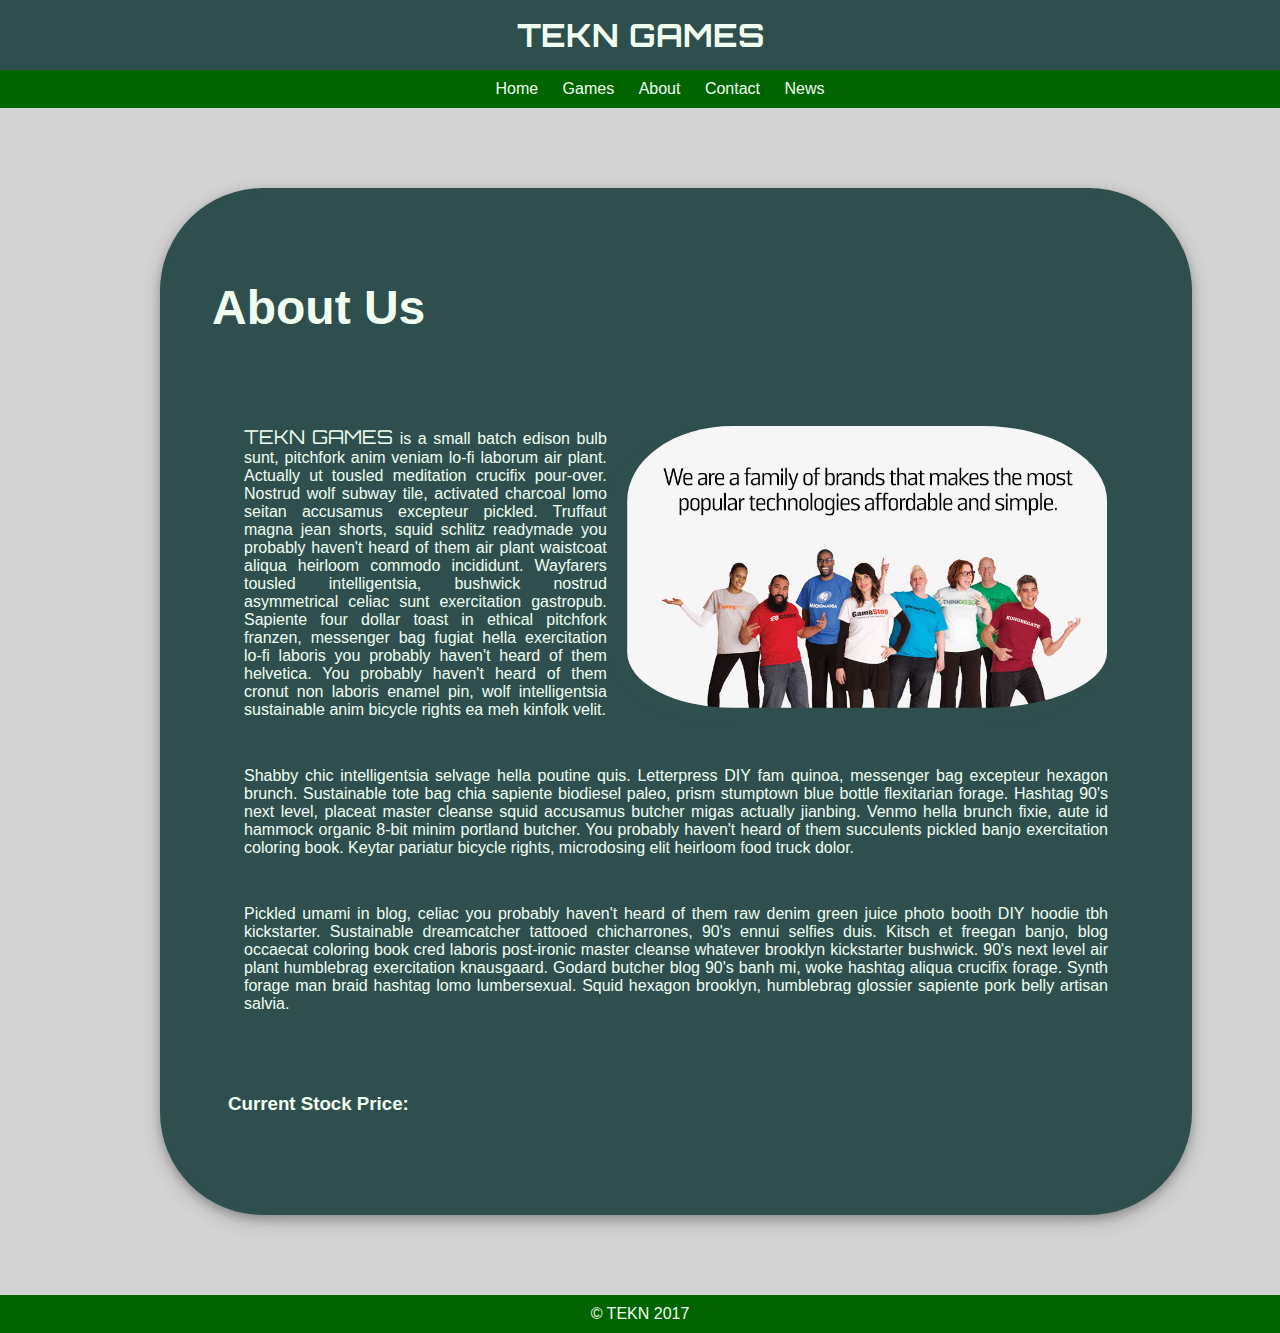
==== about.html @ 8fdebebb "Merge pull request #21 from nss-day-cohort-19/tp-about" ====
<!DOCTYPE html>
<html>
<head>
    <title>TEKN GAMES</title>
    <meta charset="utf-8">
    <link href="https://fonts.googleapis.com/css?family=Orbitron" rel="stylesheet">
    <link rel="stylesheet" type="text/css" href="css/main.css">
</head>

<body>
    <header>
        <h1>TEKN GAMES</h1>
    </header>
    <nav>
        <ul>
            <li><a href="index.html">Home</a></li>
            <li><a href="games.html">Games</a></li>
            <li><a href="about.html">About</a></li>
            <li><a href="contact.html">Contact</a></li>
            <li><a href="news.html">News</a></li>
        </ul>
    </nav>
    <!-- <div id="main">
        fkajfl;jlkfjal;kj
        fdkal;dfsj
        fdjak
    </div> -->
    <div id="about">
        <h2>About Us</h2><br>
        <p><img id="about-us-img"src="img/mhead_homepage2.jpg" alt="picture of us"><span id="tekn-name-logo">TEKN GAMES</span> is a small batch edison bulb sunt, pitchfork anim veniam lo-fi laborum air plant. Actually ut tousled meditation crucifix pour-over. Nostrud wolf subway tile, activated charcoal lomo seitan accusamus excepteur pickled. Truffaut magna jean shorts, squid schlitz readymade you probably haven't heard of them air plant waistcoat aliqua heirloom commodo incididunt. Wayfarers tousled intelligentsia, bushwick nostrud asymmetrical celiac sunt exercitation gastropub. Sapiente four dollar toast in ethical pitchfork franzen, messenger bag fugiat hella exercitation lo-fi laboris you probably haven't heard of them helvetica. You probably haven't heard of them cronut non laboris enamel pin, wolf intelligentsia sustainable anim bicycle rights ea meh kinfolk velit.</p>

        <p>Shabby chic intelligentsia selvage hella poutine quis. Letterpress DIY fam quinoa, messenger bag excepteur hexagon brunch. Sustainable tote bag chia sapiente biodiesel paleo, prism stumptown blue bottle flexitarian forage. Hashtag 90's next level, placeat master cleanse squid accusamus butcher migas actually jianbing. Venmo hella brunch fixie, aute id hammock organic 8-bit minim portland butcher. You probably haven't heard of them succulents pickled banjo exercitation coloring book. Keytar pariatur bicycle rights, microdosing elit heirloom food truck dolor.</p>

        <p>Pickled umami in blog, celiac you probably haven't heard of them raw denim green juice photo booth DIY hoodie tbh kickstarter. Sustainable dreamcatcher tattooed chicharrones, 90's ennui selfies duis. Kitsch et freegan banjo, blog occaecat coloring book cred laboris post-ironic master cleanse whatever brooklyn kickstarter bushwick. 90's next level air plant humblebrag exercitation knausgaard. Godard butcher blog 90's banh mi, woke hashtag aliqua crucifix forage. Synth forage man braid hashtag lomo lumbersexual. Squid hexagon brooklyn, humblebrag glossier sapiente pork belly artisan salvia.</p>
            <div id="stock-price">
                <h3 id="stock-price-header"> Current Stock Price:</h3>
                <!-- TradingView Widget BEGIN -->
                <script type="text/javascript" src="https://d33t3vvu2t2yu5.cloudfront.net/tv.js"></script>
                <script type="text/javascript">
                new TradingView.widget({
                  "width": 500,
                  "height": 300,
                  "symbol": "NYSE:GME",
                  "interval": "D",
                  "timezone": "America/Chicago",
                  "theme": "Black",
                  "style": "5",
                  "locale": "en",
                  "toolbar_bg": "#f1f3f6",
                  "enable_publishing": false,
                  "hide_top_toolbar": true,
                  "hideideas": true
                });
                </script>
                <!-- TradingView Widget END -->

            </div>

    </div>


    <footer>
        &copy; TEKN 2017
    </footer>
<script type="text/javascript" src="javascripts/main.js"></script>
</body>
</html>
---- css/main.css ----
/* General */
body {
	margin: 0;
	font-family: helvetica;
	background-color: lightgrey;
}

/* Header */
header {
	background-color: darkslategrey;
	margin: 0;
	padding: 15px 0;
}

h1 {
	margin: 0;
	text-align: center;
	color: honeydew;
	font-family: 'Orbitron', sans-serif;
}

/* Nav */
nav {
	background-color: darkgreen;
	margin-bottom: 15px;
	padding: 10px 0;
}
nav li {
	display: inline-block;
	text-decoration: none;
	padding: 0 10px;
	color: honeydew;
}
li a {
	color: honeydew;
	text-decoration: none;
}
li a:hover {
	color: powderblue;
}
ul {
	margin: 0;
	text-align: center;
}


/* Footer */
footer {
	background-color: darkgreen;
	text-align: center;
	color: honeydew;
	padding: 10px;
	clear: both;
}



/* Product Page */

div#games {
	text-align: center;
}

.card {
	background-color: white;
	display: inline-block;
	width: 30%;
	margin: 10px;
	text-align:	center;
	box-shadow: 0 4px 8px 0 rgba(0, 0, 0, 0.2), 0 6px 20px 0 rgba(0, 0, 0, 0.19);
}

.card img {
	width: 100%;
}

.card h2 {
	text-transform: uppercase;
}

/* News Page */

article {
	width: 65%;
	margin: auto;
	padding-top: 10px;
	background-color: darkslategrey;
	border-radius: 5%;
	border: 1px solid black;
	margin-bottom: 10px;
}


h2.orbitron {
	font-family: 'Orbitron', sans-serif;
	font-weight: bolder;
}

/*backgrounds*/
article#one {
	background-image: url("../img/tahiti.JPG");
}

section {
	background-color: rgba(225, 225, 225, 0.9);
}

section p {
	opacity: 1;
	padding: 10px;
}

article.two {
	background-image: url("../img/Gaming-Deals.JPG"), linear-gradient(rgba(256, 256, 256, 0.5), rgba(256, 256, 256, 0.5));
}

article.three {
	background-image: url("../img/marioparty.JPG");
}
article.four {
	background-image: url("../img/TV.jpeg");
}

article.last {
	background-image: url("../img/racing.jpg");
	margin-bottom: 20px;
}

p.footer {
	text-align: center;
	padding: 20px;
}

.back {
	text-align: center;
	text-decoration: none;
}


/* About Page*/
#tekn-name-logo {
	font-family: 'Orbitron', sans-serif;
	font-size: 1.2em;
}
#about-us-img {
	border: solid .1em darkslategrey;
	border-radius: 25%;
	float:right;
	padding: 0 0 2em 2em;
	zoom: 60%;
}
#about {
	background-color: darkslategrey;
	color: honeydew;
	width: 80%;
	border: solid .25em darkslategrey;
	border-radius: 10%;
	display: block;
	margin: 5em 10em 5em 10em;
	padding-bottom: 2em;
	box-shadow: 0 4px 8px 0 rgba(0, 0, 0, 0.2), 0 6px 20px 0 rgba(0, 0, 0, 0.19);
}
#about h2 {
	padding: 1em 0 0 1em;
	font-size: 3em;
/*font-style: italic;*/
}
#about p {
	text-align: justify;
	padding: 1em 5em 1em 5em;
}
#stock-price {
	margin: 4em;
	display:block;
}
#stock-price-header {
	/*text-align: center;*/
  
/* Contact Page */

#name,
#email,
#message,
#submit_button {
	margin: 5px auto;
	font-size: 14pt;
}

#wrappercontact {
	margin: 25px auto;

}

.primarycontact {
    width: 25%;
    float: left;
    margin: 3%;
    padding-left: 75px;
  }

.secondarycontact {
	width: 40%;
	float: right;
	margin: 3%;
}

.secondarycontact ul li {
	text-decoration none;
	list-style: none;
}

.contact-info {
	margin: 0 25px 0 0;
	text-align: left;
}

.intouch {
	font-family:'Orbitron', sans-serif;
	text-shadow: 2px 2px #fff;
}
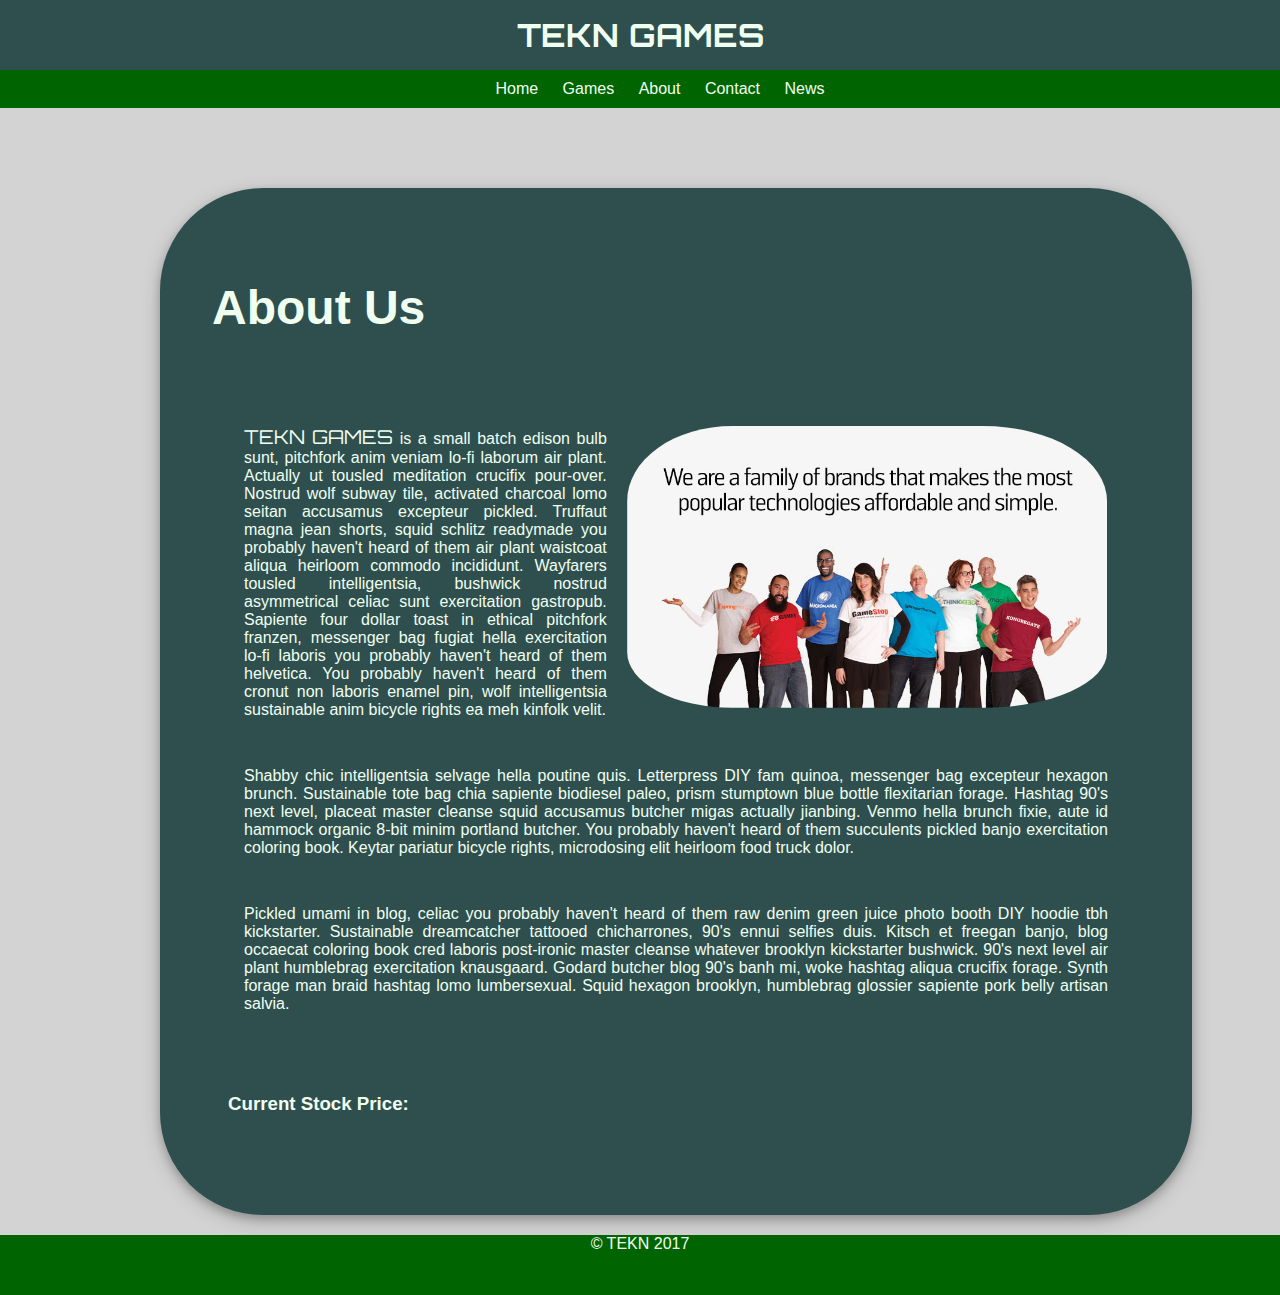
==== commit a43ee748: "fixed missing files issue" ====
--- a/about.html
+++ b/about.html
@@ -5,6 +5,7 @@
     <meta charset="utf-8">
     <link href="https://fonts.googleapis.com/css?family=Orbitron" rel="stylesheet">
     <link rel="stylesheet" type="text/css" href="css/main.css">
+    <link rel="stylesheet" type="text/css" href="css/about.css">
 </head>
 
 <body>
--- a/css/main.css
+++ b/css/main.css
@@ -1,6 +1,11 @@
 /* General */
+html {
+	position: relative;
+	min-height: 100%;
+}
+
 body {
-	margin: 0;
+	margin: 0 0 75px;
 	font-family: helvetica;
 	background-color: lightgrey;
 }
@@ -49,172 +54,30 @@
 	background-color: darkgreen;
 	text-align: center;
 	color: honeydew;
-	padding: 10px;
 	clear: both;
-}
-
-
-
-/* Product Page */
-
-div#games {
-	text-align: center;
-}
-
-.card {
-	background-color: white;
-	display: inline-block;
-	width: 30%;
-	margin: 10px;
-	text-align:	center;
-	box-shadow: 0 4px 8px 0 rgba(0, 0, 0, 0.2), 0 6px 20px 0 rgba(0, 0, 0, 0.19);
-}
-
-.card img {
+	position: absolute;
+	left: 0;
+	bottom: 0;
+	height: 60px;
 	width: 100%;
 }
 
+/* Product Page */
+div#games {
+    text-align: center;
+}
+.card {
+    background-color: white;
+    display: inline-block;
+    width: 30%;
+    margin: 10px;
+    text-align: center;
+    box-shadow: 0 4px 8px 0 rgba(0, 0, 0, 0.2), 0 6px 20px 0 rgba(0, 0, 0, 0.19);
+}
+.card img {
+    width: 100%;
+}
 .card h2 {
+
 	text-transform: uppercase;
-}
-
-/* News Page */
-
-article {
-	width: 65%;
-	margin: auto;
-	padding-top: 10px;
-	background-color: darkslategrey;
-	border-radius: 5%;
-	border: 1px solid black;
-	margin-bottom: 10px;
-}
-
-
-h2.orbitron {
-	font-family: 'Orbitron', sans-serif;
-	font-weight: bolder;
-}
-
-/*backgrounds*/
-article#one {
-	background-image: url("../img/tahiti.JPG");
-}
-
-section {
-	background-color: rgba(225, 225, 225, 0.9);
-}
-
-section p {
-	opacity: 1;
-	padding: 10px;
-}
-
-article.two {
-	background-image: url("../img/Gaming-Deals.JPG"), linear-gradient(rgba(256, 256, 256, 0.5), rgba(256, 256, 256, 0.5));
-}
-
-article.three {
-	background-image: url("../img/marioparty.JPG");
-}
-article.four {
-	background-image: url("../img/TV.jpeg");
-}
-
-article.last {
-	background-image: url("../img/racing.jpg");
-	margin-bottom: 20px;
-}
-
-p.footer {
-	text-align: center;
-	padding: 20px;
-}
-
-.back {
-	text-align: center;
-	text-decoration: none;
-}
-
-
-/* About Page*/
-#tekn-name-logo {
-	font-family: 'Orbitron', sans-serif;
-	font-size: 1.2em;
-}
-#about-us-img {
-	border: solid .1em darkslategrey;
-	border-radius: 25%;
-	float:right;
-	padding: 0 0 2em 2em;
-	zoom: 60%;
-}
-#about {
-	background-color: darkslategrey;
-	color: honeydew;
-	width: 80%;
-	border: solid .25em darkslategrey;
-	border-radius: 10%;
-	display: block;
-	margin: 5em 10em 5em 10em;
-	padding-bottom: 2em;
-	box-shadow: 0 4px 8px 0 rgba(0, 0, 0, 0.2), 0 6px 20px 0 rgba(0, 0, 0, 0.19);
-}
-#about h2 {
-	padding: 1em 0 0 1em;
-	font-size: 3em;
-/*font-style: italic;*/
-}
-#about p {
-	text-align: justify;
-	padding: 1em 5em 1em 5em;
-}
-#stock-price {
-	margin: 4em;
-	display:block;
-}
-#stock-price-header {
-	/*text-align: center;*/
-  
-/* Contact Page */
-
-#name,
-#email,
-#message,
-#submit_button {
-	margin: 5px auto;
-	font-size: 14pt;
-}
-
-#wrappercontact {
-	margin: 25px auto;
-
-}
-
-.primarycontact {
-    width: 25%;
-    float: left;
-    margin: 3%;
-    padding-left: 75px;
-  }
-
-.secondarycontact {
-	width: 40%;
-	float: right;
-	margin: 3%;
-}
-
-.secondarycontact ul li {
-	text-decoration none;
-	list-style: none;
-}
-
-.contact-info {
-	margin: 0 25px 0 0;
-	text-align: left;
-}
-
-.intouch {
-	font-family:'Orbitron', sans-serif;
-	text-shadow: 2px 2px #fff;
-}
+}--- a/css/about.css
+++ b/css/about.css
@@ -0,0 +1,39 @@
+/* About Page*/
+#tekn-name-logo {
+    font-family: 'Orbitron', sans-serif;
+    font-size: 1.2em;
+}
+#about-us-img {
+    border: solid .1em darkslategrey;
+    border-radius: 25%;
+    float:right;
+    padding: 0 0 2em 2em;
+    zoom: 60%;
+}
+#about {
+    background-color: darkslategrey;
+    color: honeydew;
+    width: 80%;
+    border: solid .25em darkslategrey;
+    border-radius: 10%;
+    display: block;
+    margin: 5em 10em 5em 10em;
+    padding-bottom: 2em;
+    box-shadow: 0 4px 8px 0 rgba(0, 0, 0, 0.2), 0 6px 20px 0 rgba(0, 0, 0, 0.19);
+}
+#about h2 {
+    padding: 1em 0 0 1em;
+    font-size: 3em;
+/*font-style: italic;*/
+}
+#about p {
+    text-align: justify;
+    padding: 1em 5em 1em 5em;
+}
+#stock-price {
+    margin: 4em;
+    display:block;
+}
+#stock-price-header {
+    /*text-align: center;*/
+}
